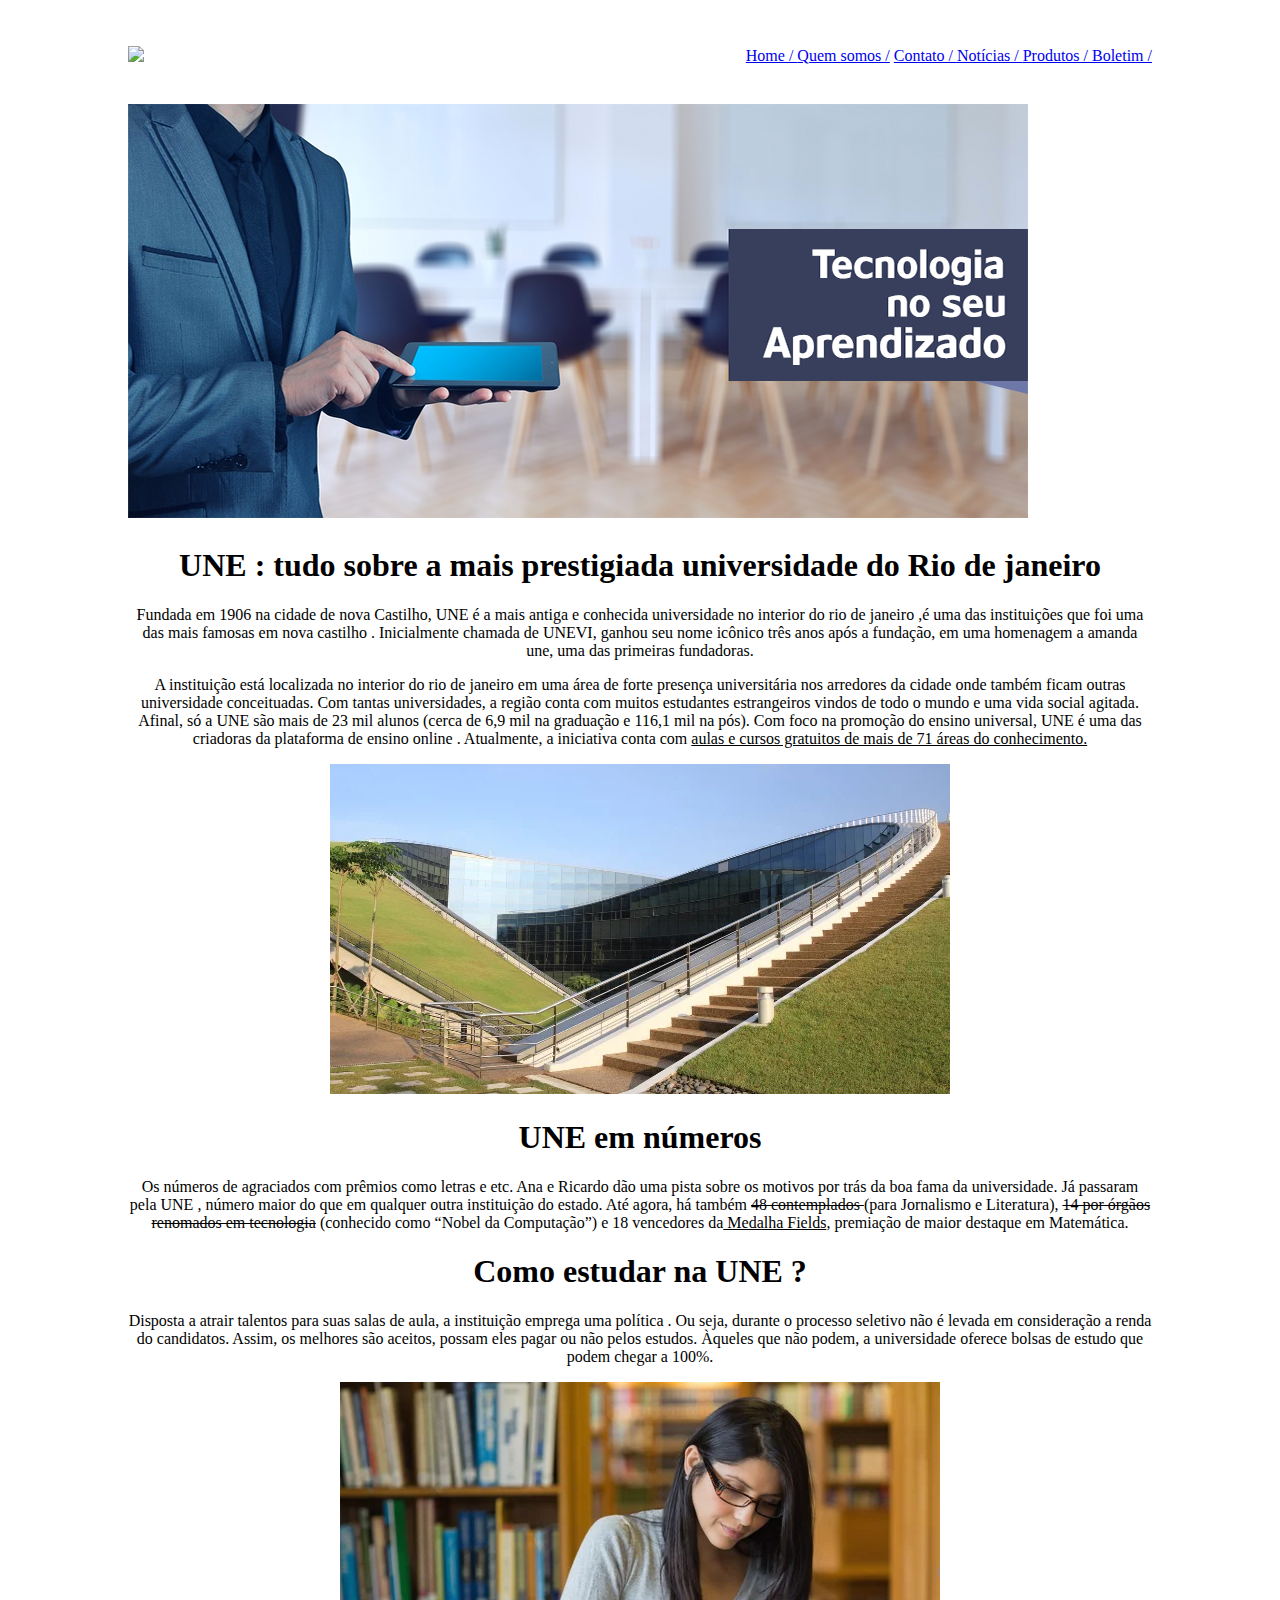
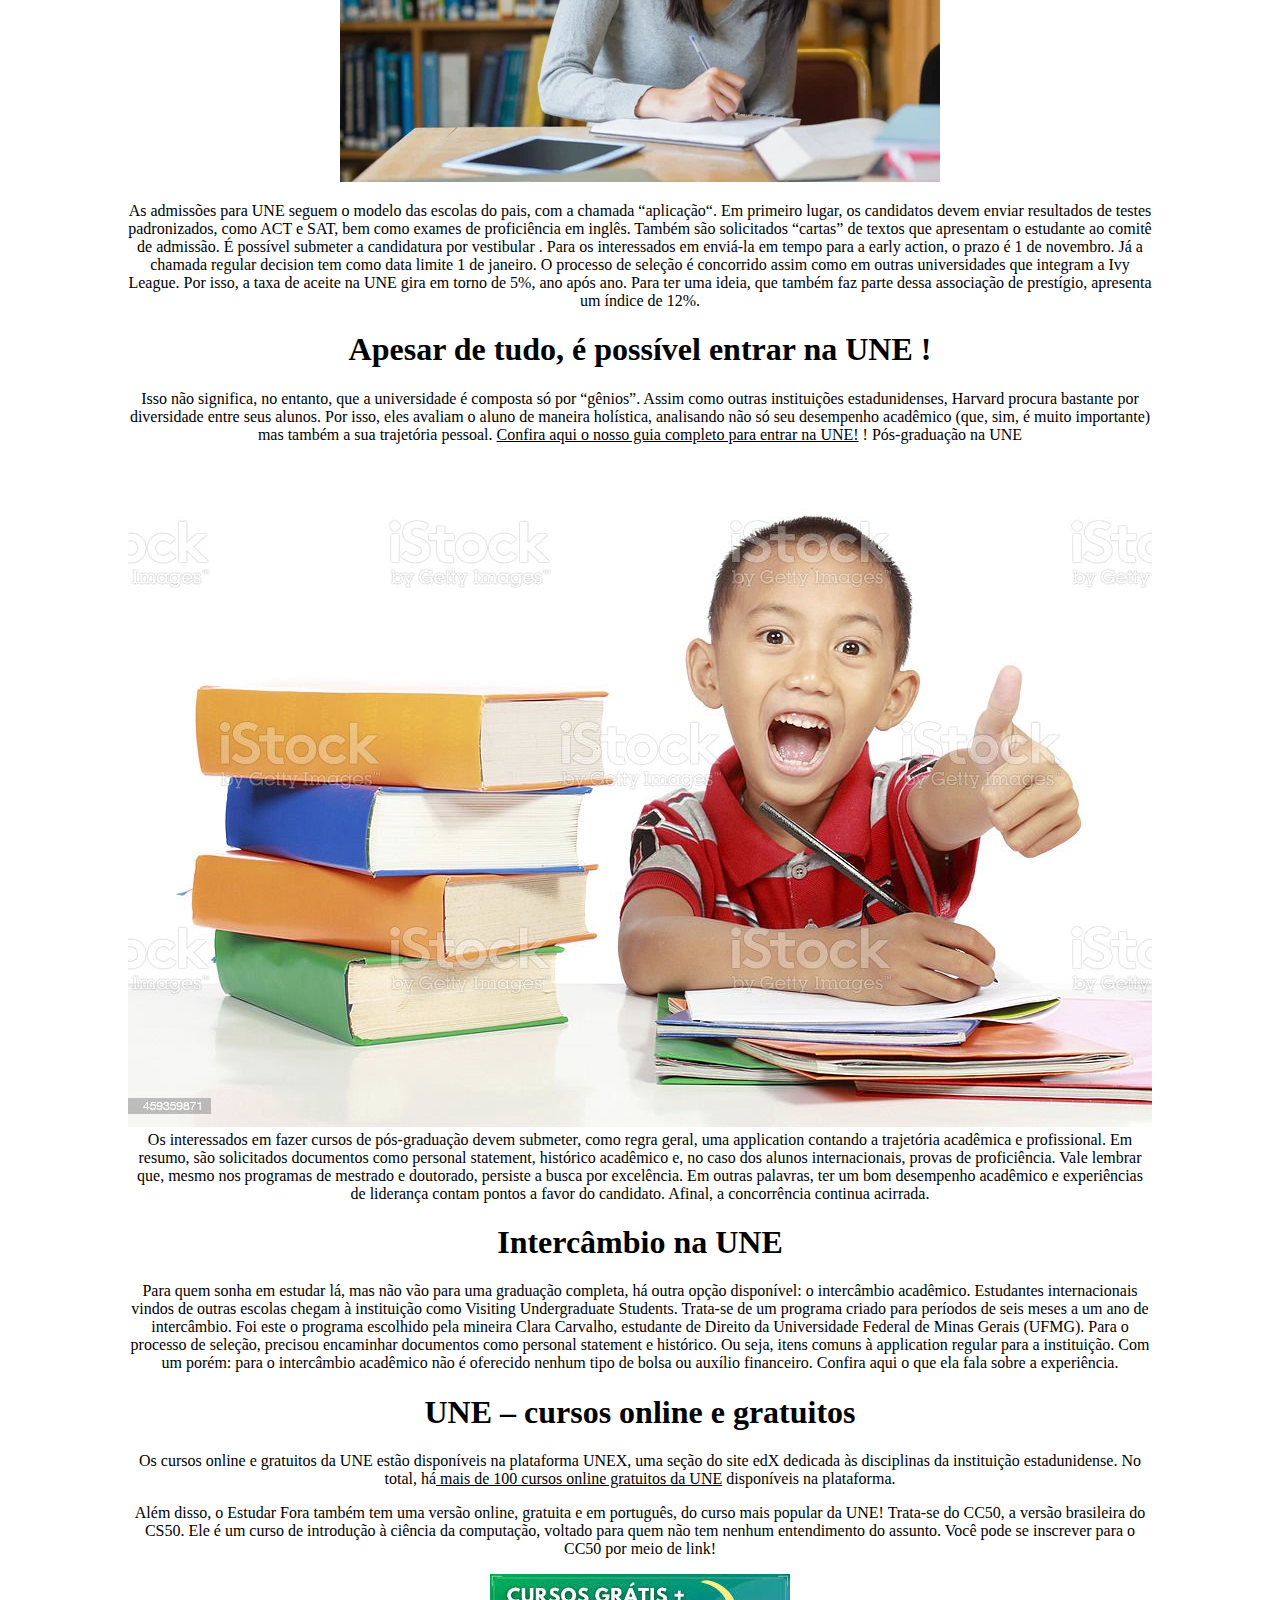
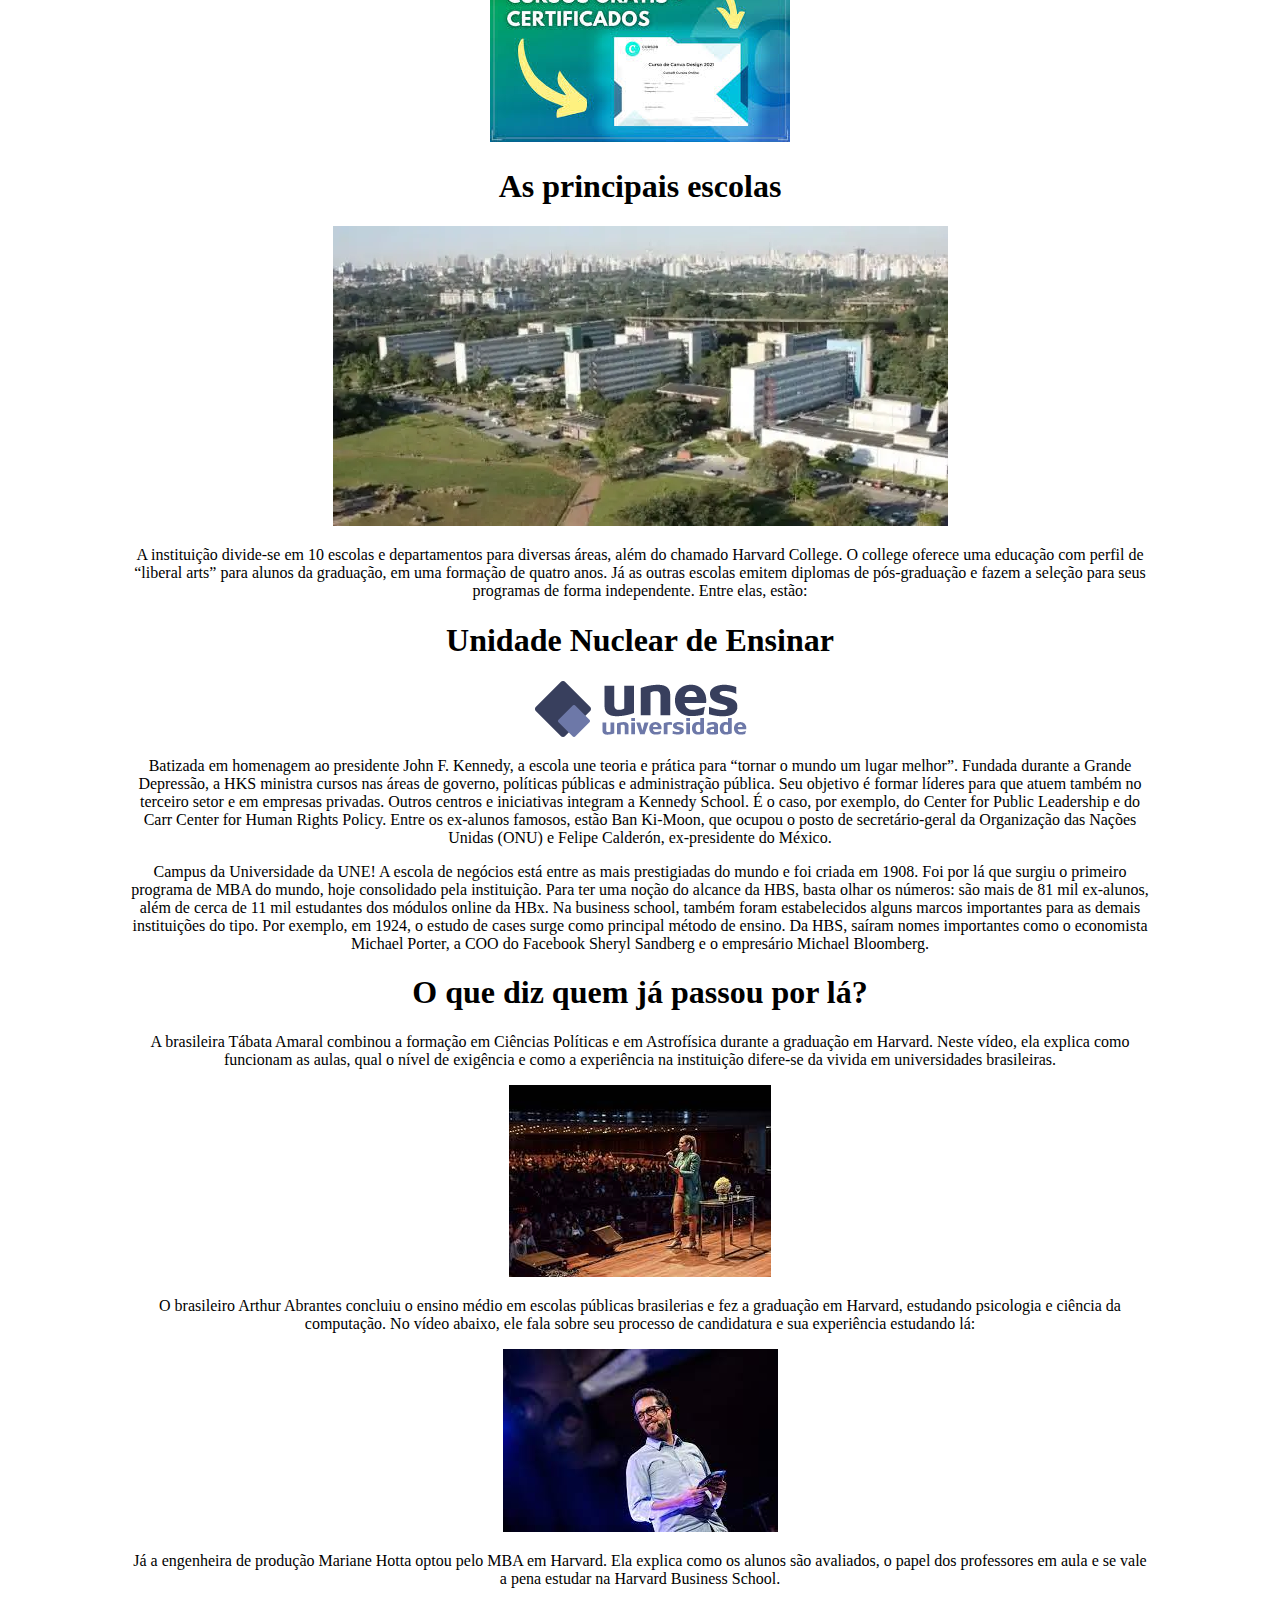
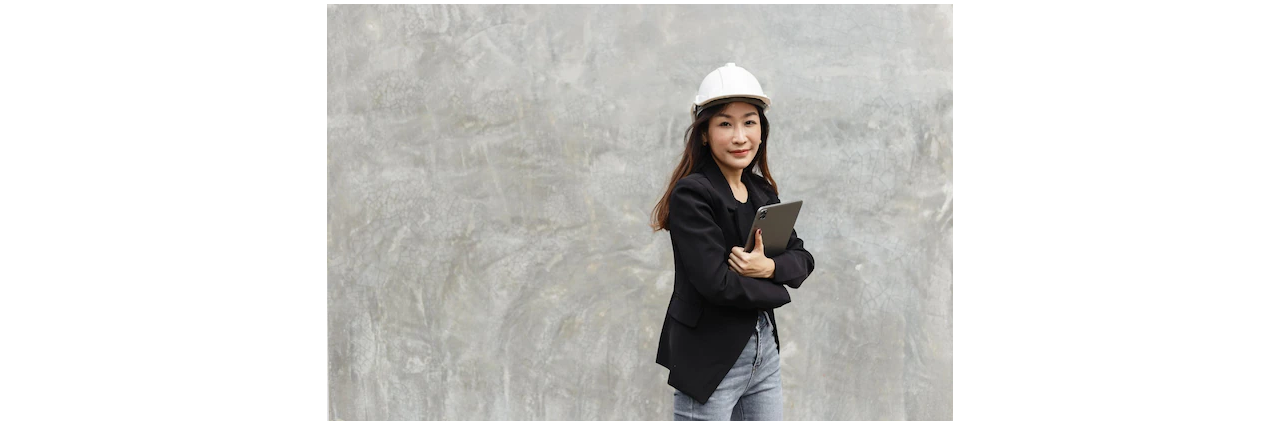
==== 1-index.html @ 9ef9c1b5 "primeiro commit" ====
<!DOCTYPE html>

 <html>
<head>


    <title>UNE    - Página principal  </title>
<meta  charset="utf-8  "
<style type="text/css">
			

<!-- APRIMORAR O CSS-->

  

 
</style>






  <div>        
<body background="imagens/fundo.png" >
</div>
    <table border="0"  width="900" align="center">
          <div>
      <tr>       
              <td height="89"><img src="imagens/logo.png"</td>
              <td align=" right">
                 <a href="index.html"> Home    / </a>  
               <a href="quem somos.html">Quem somos       /</a> 
                <a href="contato.html" >  Contato         / </a> 
              <a href="notícias.html" >  Notícias        /  </a>  
              <a href="produtos.html" >  Produtos       /  </a> 
              <a href="boletim.html" > Boletim        /  </a> 
              </td>
            </tr>
          </div>

            <tr>
              <td colspan="2">
                <img src="Imagens/capa.png">
              </td>
            </tr>

             <td colspan="2"
            <table align="center" >

               
            <H1>UNE : tudo sobre a mais prestigiada universidade do Rio de janeiro</H1>
            <p>
        
              Fundada em 1906 na cidade de nova Castilho, UNE é a mais antiga e conhecida universidade no interior do rio de janeiro ,é uma das instituições que foi uma das mais famosas em nova castilho . Inicialmente chamada de UNEVI, ganhou seu nome icônico três anos após a fundação, em uma homenagem a amanda une, uma das primeiras fundadoras.<p>
                A instituição está localizada no interior do rio de janeiro em uma área de forte presença universitária nos arredores da cidade onde também ficam outras universidade conceituadas. Com tantas universidades, a região conta com muitos estudantes estrangeiros vindos de todo o mundo e uma vida social agitada. Afinal, só a UNE  são mais de 23 mil alunos (cerca de 6,9 mil na graduação e 116,1 mil na pós).
                Com foco na promoção do ensino universal, <STRIK>UNE</STRIK> é uma das criadoras da plataforma de ensino online . Atualmente, a iniciativa conta com <u>aulas e cursos gratuitos de mais de 71 áreas do conhecimento.</u> 
                <p>


            
            

            
              <img src="Imagens/entrada da universidade.webp">

              <h1>UNE em números</h1>
              <p>
              Os números de agraciados com prêmios como letras e etc. Ana e Ricardo dão uma pista sobre os motivos por trás da boa fama da universidade. Já passaram pela UNE , número maior do que em qualquer outra instituição do estado. Até agora, há também <strike>48 contemplados </strike> (para Jornalismo e Literatura), <strike>14 por órgãos renomados em tecnologia</strike> (conhecido como “Nobel da Computação”) e 18 vencedores da<u> Medalha Fields</u>, premiação de maior destaque em Matemática.
              
              <p>
              <h1>Como estudar na UNE ?</h1>
              Disposta a atrair talentos para suas salas de aula, a instituição emprega uma política . Ou seja, durante o processo seletivo não é levada em consideração a renda do candidatos. Assim, os melhores são aceitos, possam eles pagar ou não pelos estudos. Àqueles que não podem, a universidade oferece bolsas de estudo que podem chegar a 100%.
              <p>
              
              <img src="Imagens/ESTUDO 2.jpg">
              </p>
              
              <p>
                <P>

                </P>
              As admissões para UNE  seguem o modelo das escolas do pais, com a chamada “aplicação“. Em primeiro lugar, os candidatos devem enviar resultados de testes padronizados, como ACT e SAT, bem como exames de proficiência em inglês. Também são solicitados “cartas” de textos que apresentam o estudante ao comitê de admissão.
              É possível submeter a candidatura por vestibular . Para os interessados em enviá-la em tempo para a early action, o prazo é 1 de novembro. Já a chamada regular decision tem como data limite 1 de janeiro.
              O processo de seleção é concorrido assim como em outras universidades que integram a Ivy League. Por isso, a taxa de aceite na UNE gira em torno de 5%, ano após ano. Para ter uma ideia, que também faz parte dessa associação de prestígio, apresenta um índice de 12%.
              </p>
              <h1>Apesar de tudo, é possível entrar na UNE !</h1>
              Isso não significa, no entanto, que a universidade é composta só por “gênios”. Assim como outras instituições estadunidenses, Harvard procura bastante por diversidade entre seus alunos. Por isso, eles avaliam o aluno de maneira holística, analisando não só seu desempenho acadêmico (que, sim, é muito importante) mas também a sua trajetória pessoal. <U>Confira aqui o nosso guia completo para entrar na UNE!</U> !
              
              Pós-graduação na UNE
              
              <img src="Imagens/É POSSIVEL.jpg">
              Os interessados em fazer cursos de pós-graduação devem submeter, como regra geral, uma application contando a trajetória acadêmica e profissional. Em resumo, são solicitados documentos como personal statement, histórico acadêmico e, no caso dos alunos internacionais, provas de proficiência.
              Vale lembrar que, mesmo nos programas de mestrado e doutorado, persiste a busca por excelência. Em outras palavras, ter um bom desempenho acadêmico e experiências de liderança contam pontos a favor do candidato. Afinal, a concorrência continua acirrada.<P>
             
                <H1>Intercâmbio na UNE</H1>
              Para quem sonha em estudar lá, mas não vão para uma graduação completa, há outra opção disponível: o intercâmbio acadêmico. Estudantes internacionais vindos de outras escolas chegam à instituição como Visiting Undergraduate Students. Trata-se de um programa criado para períodos de seis meses a um ano de intercâmbio.
              Foi este o programa escolhido pela mineira Clara Carvalho, estudante de Direito da Universidade Federal de Minas Gerais (UFMG). Para o processo de seleção, precisou encaminhar documentos como personal statement e histórico. Ou seja, itens comuns à application regular para a instituição. Com um porém: para o intercâmbio acadêmico não é oferecido nenhum tipo de bolsa ou auxílio financeiro. Confira aqui o que ela fala sobre a experiência.<P>
              
                <h1>UNE – cursos online e gratuitos</h1>
              Os cursos online e gratuitos da UNE estão disponíveis na plataforma UNEX, uma seção do site edX dedicada às disciplinas da instituição estadunidense. No total, há<U> mais de 100 cursos online gratuitos da UNE</U> disponíveis na plataforma. <p>
              Além disso, o Estudar Fora também tem uma versão online, gratuita e em português, do curso mais popular da UNE! Trata-se do CC50, a versão brasileira do CS50. Ele é um curso de introdução à ciência da computação, voltado para quem não tem nenhum entendimento do assunto. Você pode se inscrever para o CC50 por meio de link! <p>
              <p> 
                <img src="Imagens/curso gratis.jpg">
                </p>
                <p>






                </p>
                <h1>As principais escolas</h1>
                <img src="Imagens/varias escolas.webp">
                <p>
              A instituição divide-se em 10 escolas e departamentos para diversas áreas, além do chamado Harvard College. O college oferece uma educação com perfil de “liberal arts” para alunos da graduação, em uma formação de quatro anos. Já as outras escolas emitem diplomas de pós-graduação e fazem a seleção para seus programas de forma independente. Entre elas, estão: <p>
              </p>

                <p>

               


              </p>


                <h1>Unidade Nuclear de Ensinar</h1>
<p>
  <img src="Imagens/logo.png"> 
</p>


              Batizada em homenagem ao presidente John F. Kennedy, a escola une teoria e prática para “tornar o mundo um lugar melhor”. Fundada durante a Grande Depressão, a HKS ministra cursos nas áreas de governo, políticas públicas e administração pública. Seu objetivo é formar líderes para que atuem também no terceiro setor e em empresas privadas.
              Outros centros e iniciativas integram a Kennedy School. É o caso, por exemplo, do Center for Public Leadership e do Carr Center for Human Rights Policy. Entre os ex-alunos famosos, estão Ban Ki-Moon, que ocupou o posto de secretário-geral da Organização das Nações Unidas (ONU) e Felipe Calderón, ex-presidente do México.<p>
              Campus da Universidade da  UNE!
            
              
              A escola de negócios está entre as mais prestigiadas do mundo e foi criada em 1908. Foi por lá que surgiu o primeiro programa de MBA do mundo, hoje consolidado pela instituição. Para ter uma noção do alcance da HBS, basta olhar os números: são mais de 81 mil ex-alunos, além de cerca de 11 mil estudantes dos módulos online da HBx.
              Na business school, também foram estabelecidos alguns marcos importantes para as demais instituições do tipo. Por exemplo, em 1924, o estudo de cases surge como principal método de ensino. Da HBS, saíram nomes importantes como o economista Michael Porter, a COO do Facebook Sheryl Sandberg e o empresário Michael Bloomberg.<P>
               <P>
              
              <H1>O que diz quem já passou por lá?</H1>
              A brasileira Tábata Amaral combinou a formação em Ciências Políticas e em Astrofísica durante a graduação em Harvard. Neste vídeo, ela explica como funcionam as aulas, qual o nível de exigência e como a experiência na instituição difere-se da vivida em universidades brasileiras.<p>
                <img src="Imagens/mulher 1.jpg">
              <P>
              O brasileiro Arthur Abrantes concluiu o ensino médio em escolas públicas brasilerias e fez a graduação em Harvard, estudando psicologia e ciência da computação. No vídeo abaixo, ele fala sobre seu processo de candidatura e sua experiência estudando lá:
              <p>
              <img src="Imagens/homem.jpg">
              </p>

              <P>
              Já a engenheira de produção Mariane Hotta optou pelo MBA em Harvard. Ela explica como os alunos são avaliados, o papel dos professores em aula e se vale a pena estudar na Harvard Business School.
              </P>
              <img src="Imagens/mulher 2.webp">
              



            
          
          </head>














         

        </table>







    


    

</body>



























</html>
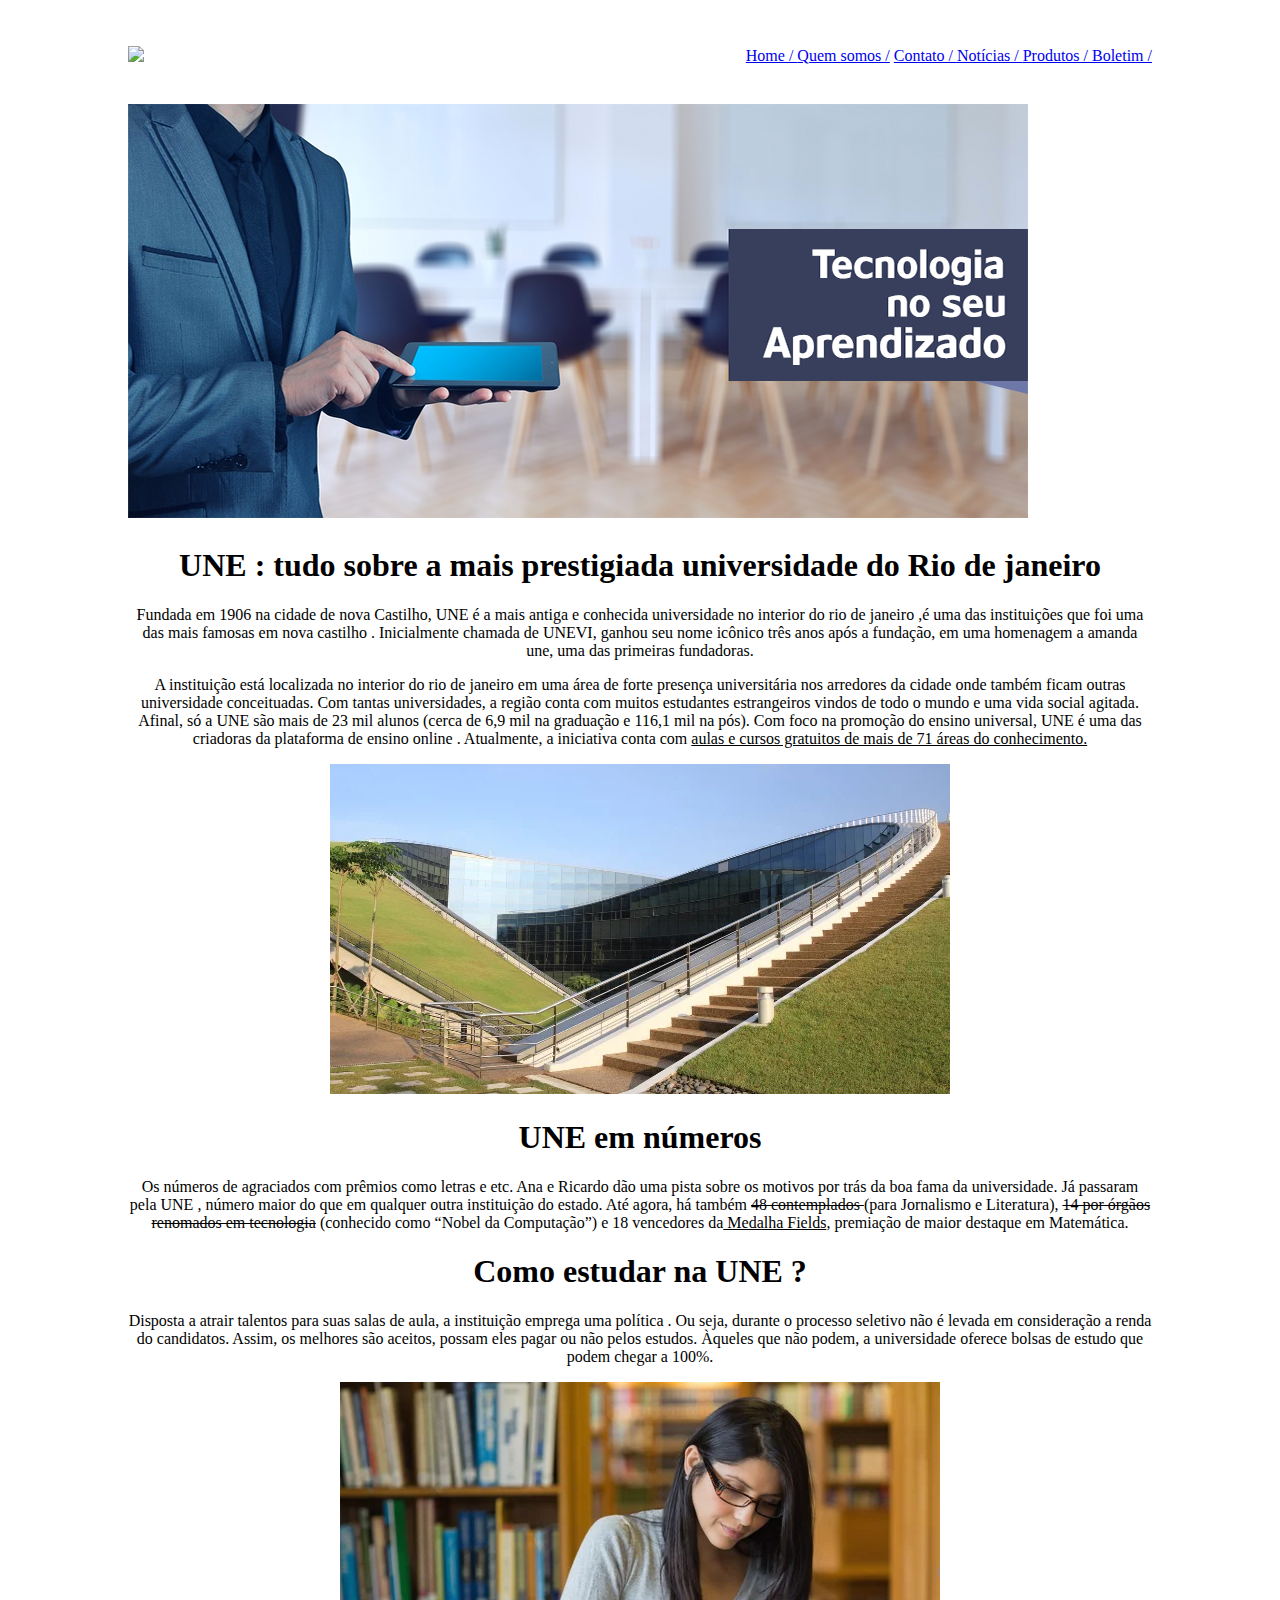
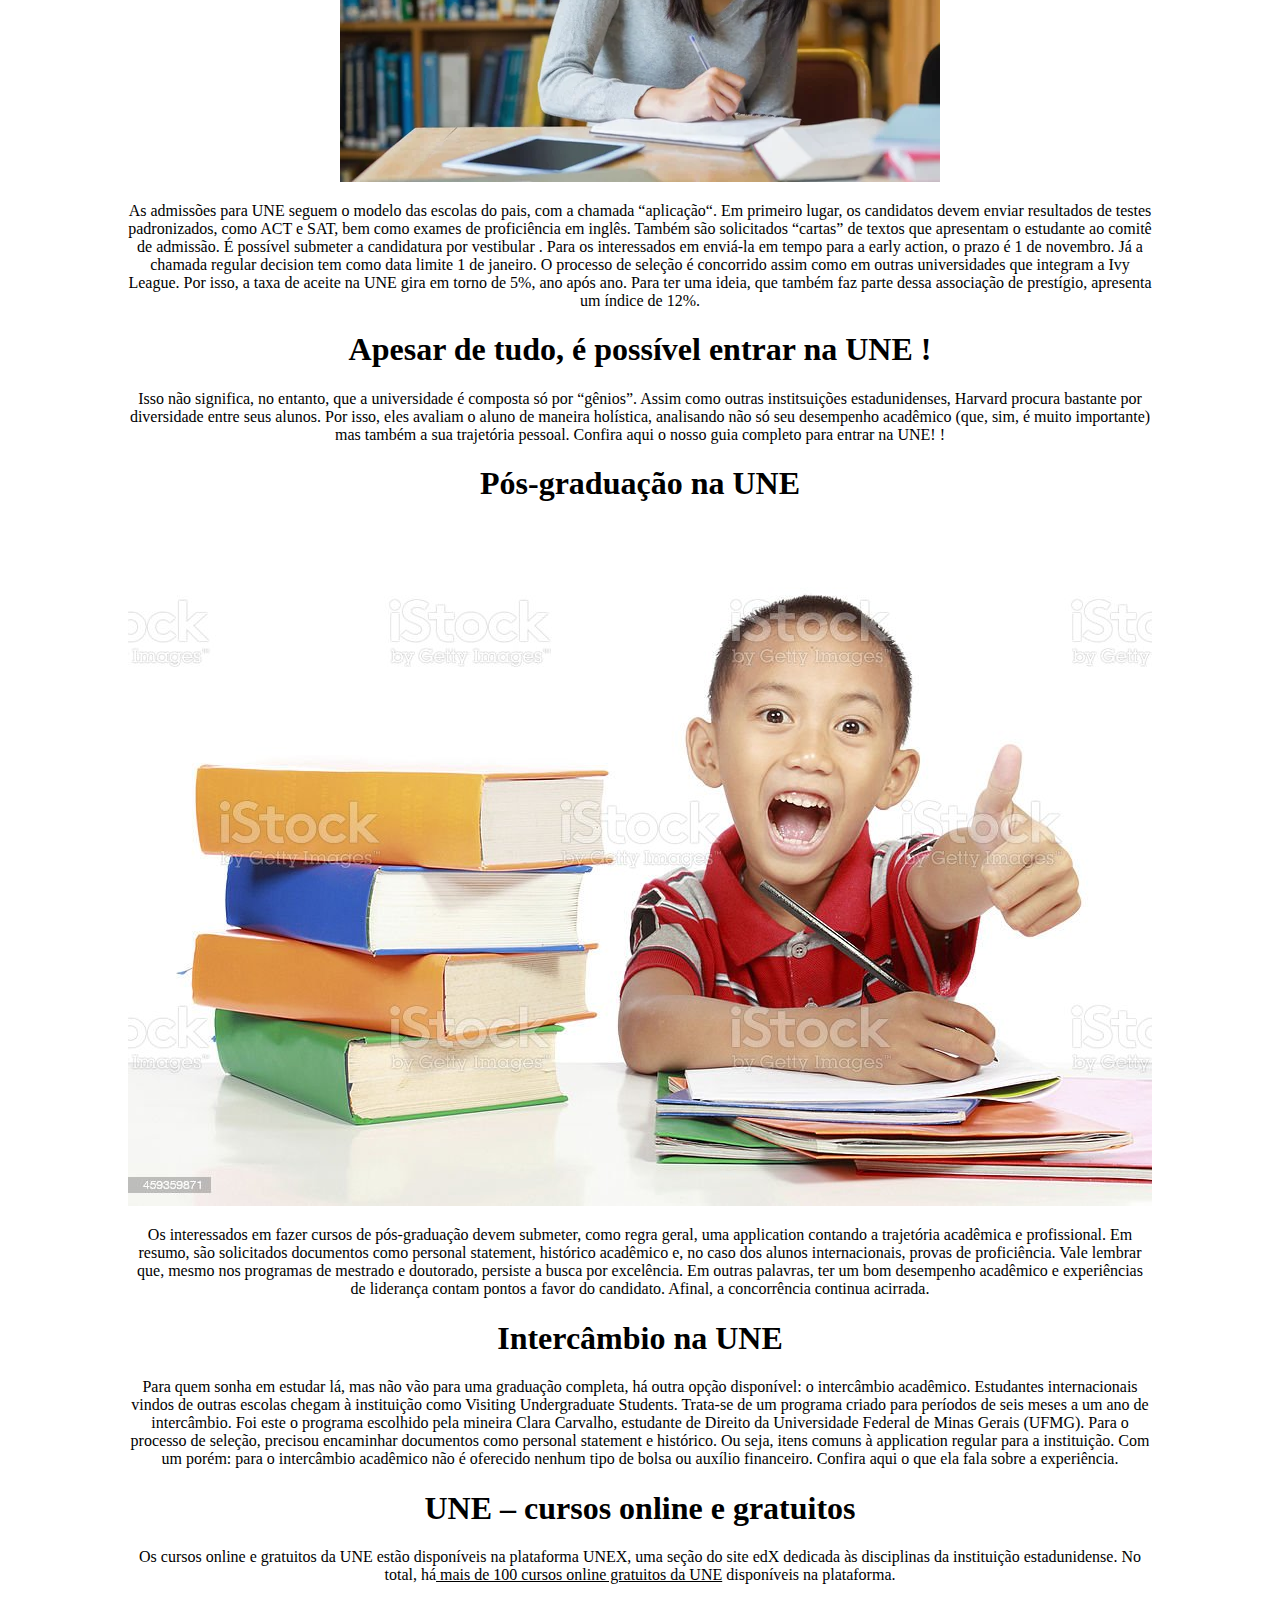
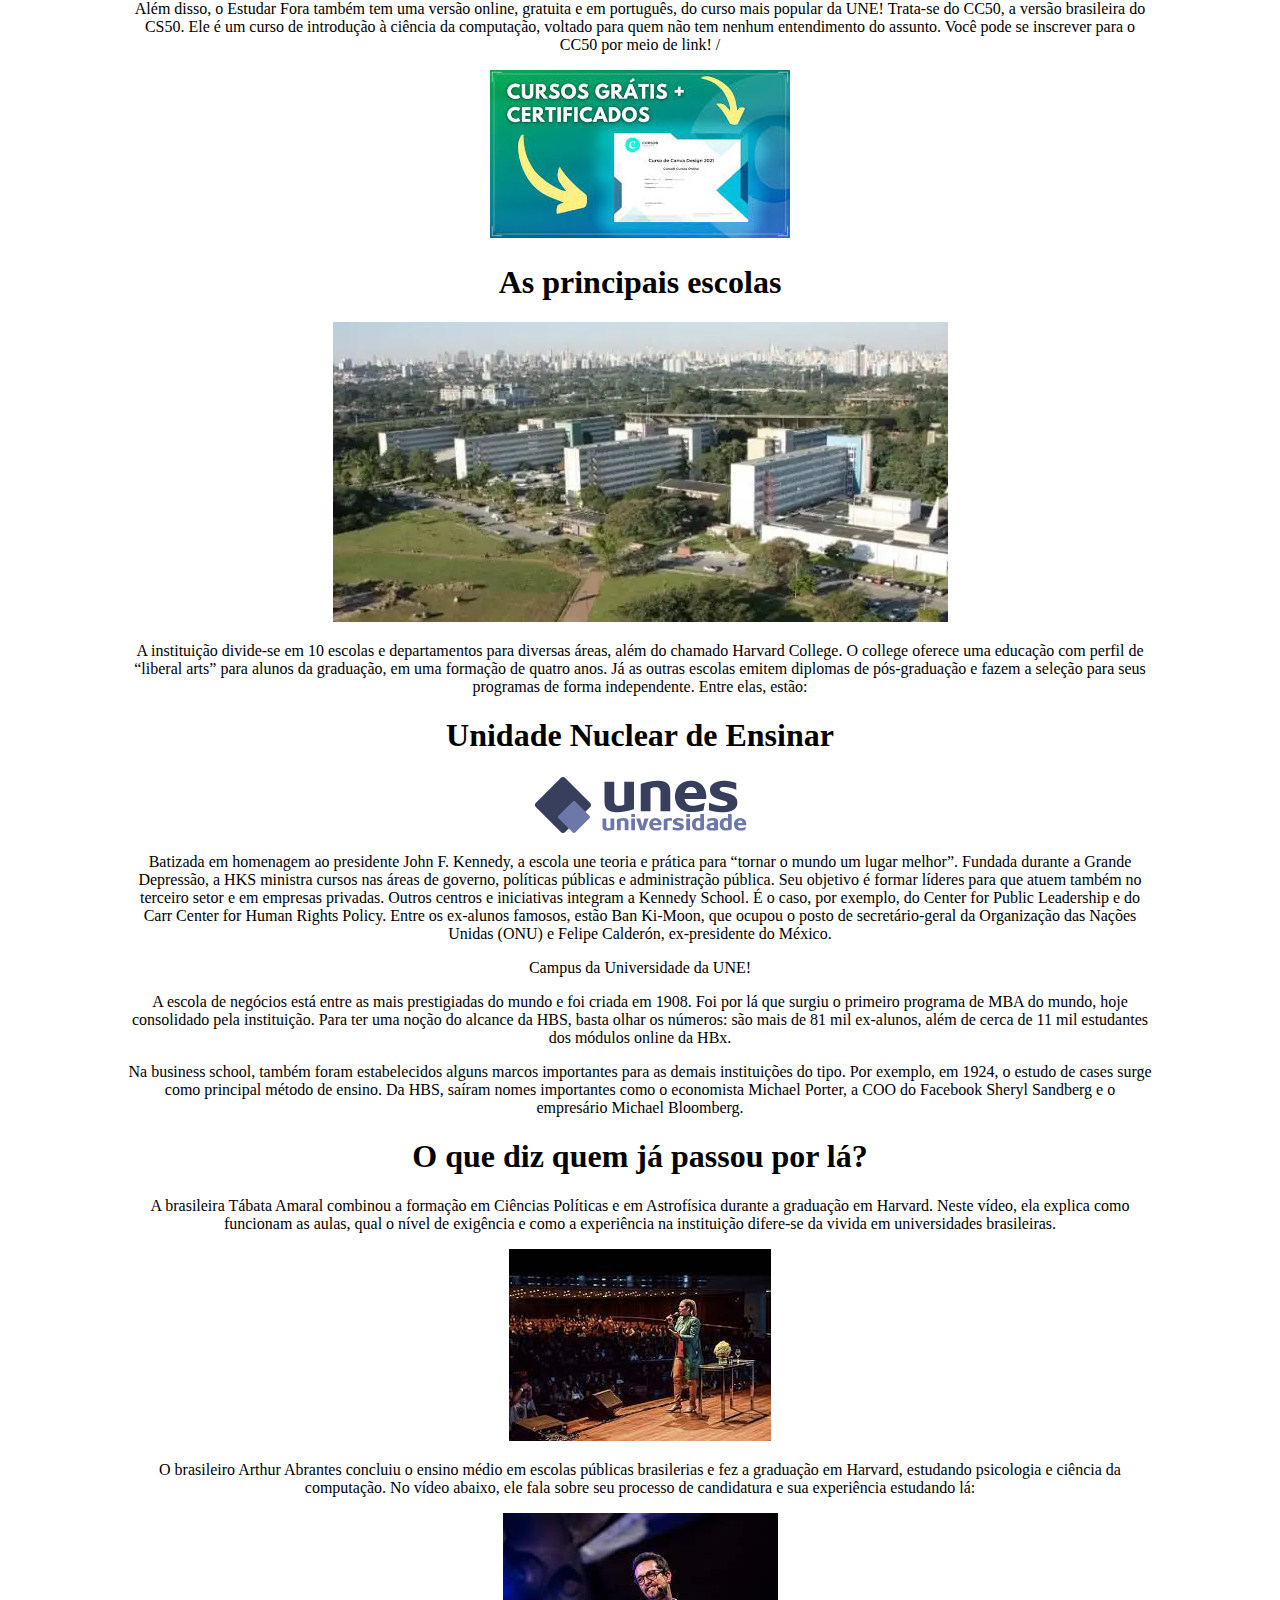
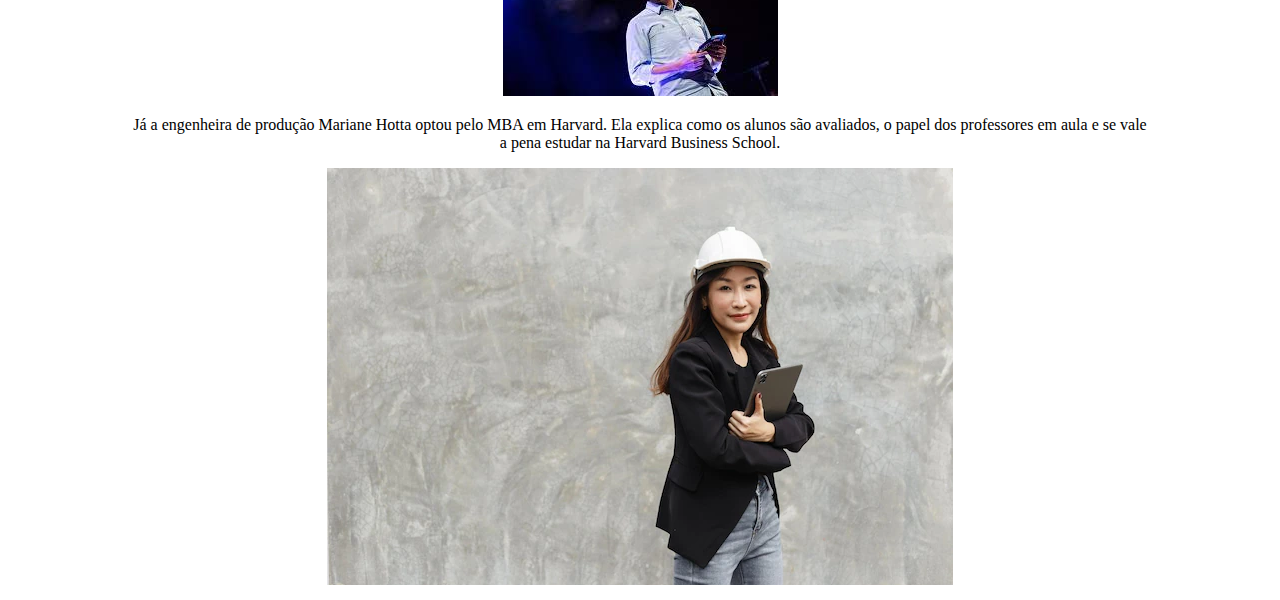
==== commit ad061405: "alterações em <p>" ====
--- a/1-index.html
+++ b/1-index.html
@@ -1,194 +1,245 @@
 <!DOCTYPE html>
 
- <html>
+<html>
+
 <head>
 
 
-    <title>UNE    - Página principal  </title>
-<meta  charset="utf-8  "
-<style type="text/css">
-			
-
-<!-- APRIMORAR O CSS-->
-
-  
-
- 
-</style>
-
-
-
-
-
-
-  <div>        
-<body background="imagens/fundo.png" >
-</div>
-    <table border="0"  width="900" align="center">
-          <div>
-      <tr>       
-              <td height="89"><img src="imagens/logo.png"</td>
-              <td align=" right">
-                 <a href="index.html"> Home    / </a>  
-               <a href="quem somos.html">Quem somos       /</a> 
-                <a href="contato.html" >  Contato         / </a> 
-              <a href="notícias.html" >  Notícias        /  </a>  
-              <a href="produtos.html" >  Produtos       /  </a> 
-              <a href="boletim.html" > Boletim        /  </a> 
-              </td>
-            </tr>
-          </div>
-
-            <tr>
-              <td colspan="2">
-                <img src="Imagens/capa.png">
-              </td>
-            </tr>
-
-             <td colspan="2"
-            <table align="center" >
-
-               
-            <H1>UNE : tudo sobre a mais prestigiada universidade do Rio de janeiro</H1>
-            <p>
-        
-              Fundada em 1906 na cidade de nova Castilho, UNE é a mais antiga e conhecida universidade no interior do rio de janeiro ,é uma das instituições que foi uma das mais famosas em nova castilho . Inicialmente chamada de UNEVI, ganhou seu nome icônico três anos após a fundação, em uma homenagem a amanda une, uma das primeiras fundadoras.<p>
-                A instituição está localizada no interior do rio de janeiro em uma área de forte presença universitária nos arredores da cidade onde também ficam outras universidade conceituadas. Com tantas universidades, a região conta com muitos estudantes estrangeiros vindos de todo o mundo e uma vida social agitada. Afinal, só a UNE  são mais de 23 mil alunos (cerca de 6,9 mil na graduação e 116,1 mil na pós).
-                Com foco na promoção do ensino universal, <STRIK>UNE</STRIK> é uma das criadoras da plataforma de ensino online . Atualmente, a iniciativa conta com <u>aulas e cursos gratuitos de mais de 71 áreas do conhecimento.</u> 
-                <p>
-
-
-            
-            
-
-            
-              <img src="Imagens/entrada da universidade.webp">
-
-              <h1>UNE em números</h1>
-              <p>
-              Os números de agraciados com prêmios como letras e etc. Ana e Ricardo dão uma pista sobre os motivos por trás da boa fama da universidade. Já passaram pela UNE , número maior do que em qualquer outra instituição do estado. Até agora, há também <strike>48 contemplados </strike> (para Jornalismo e Literatura), <strike>14 por órgãos renomados em tecnologia</strike> (conhecido como “Nobel da Computação”) e 18 vencedores da<u> Medalha Fields</u>, premiação de maior destaque em Matemática.
-              
-              <p>
-              <h1>Como estudar na UNE ?</h1>
-              Disposta a atrair talentos para suas salas de aula, a instituição emprega uma política . Ou seja, durante o processo seletivo não é levada em consideração a renda do candidatos. Assim, os melhores são aceitos, possam eles pagar ou não pelos estudos. Àqueles que não podem, a universidade oferece bolsas de estudo que podem chegar a 100%.
-              <p>
-              
-              <img src="Imagens/ESTUDO 2.jpg">
-              </p>
-              
-              <p>
-                <P>
-
-                </P>
-              As admissões para UNE  seguem o modelo das escolas do pais, com a chamada “aplicação“. Em primeiro lugar, os candidatos devem enviar resultados de testes padronizados, como ACT e SAT, bem como exames de proficiência em inglês. Também são solicitados “cartas” de textos que apresentam o estudante ao comitê de admissão.
-              É possível submeter a candidatura por vestibular . Para os interessados em enviá-la em tempo para a early action, o prazo é 1 de novembro. Já a chamada regular decision tem como data limite 1 de janeiro.
-              O processo de seleção é concorrido assim como em outras universidades que integram a Ivy League. Por isso, a taxa de aceite na UNE gira em torno de 5%, ano após ano. Para ter uma ideia, que também faz parte dessa associação de prestígio, apresenta um índice de 12%.
-              </p>
-              <h1>Apesar de tudo, é possível entrar na UNE !</h1>
-              Isso não significa, no entanto, que a universidade é composta só por “gênios”. Assim como outras instituições estadunidenses, Harvard procura bastante por diversidade entre seus alunos. Por isso, eles avaliam o aluno de maneira holística, analisando não só seu desempenho acadêmico (que, sim, é muito importante) mas também a sua trajetória pessoal. <U>Confira aqui o nosso guia completo para entrar na UNE!</U> !
-              
-              Pós-graduação na UNE
-              
-              <img src="Imagens/É POSSIVEL.jpg">
-              Os interessados em fazer cursos de pós-graduação devem submeter, como regra geral, uma application contando a trajetória acadêmica e profissional. Em resumo, são solicitados documentos como personal statement, histórico acadêmico e, no caso dos alunos internacionais, provas de proficiência.
-              Vale lembrar que, mesmo nos programas de mestrado e doutorado, persiste a busca por excelência. Em outras palavras, ter um bom desempenho acadêmico e experiências de liderança contam pontos a favor do candidato. Afinal, a concorrência continua acirrada.<P>
-             
-                <H1>Intercâmbio na UNE</H1>
-              Para quem sonha em estudar lá, mas não vão para uma graduação completa, há outra opção disponível: o intercâmbio acadêmico. Estudantes internacionais vindos de outras escolas chegam à instituição como Visiting Undergraduate Students. Trata-se de um programa criado para períodos de seis meses a um ano de intercâmbio.
-              Foi este o programa escolhido pela mineira Clara Carvalho, estudante de Direito da Universidade Federal de Minas Gerais (UFMG). Para o processo de seleção, precisou encaminhar documentos como personal statement e histórico. Ou seja, itens comuns à application regular para a instituição. Com um porém: para o intercâmbio acadêmico não é oferecido nenhum tipo de bolsa ou auxílio financeiro. Confira aqui o que ela fala sobre a experiência.<P>
-              
-                <h1>UNE – cursos online e gratuitos</h1>
-              Os cursos online e gratuitos da UNE estão disponíveis na plataforma UNEX, uma seção do site edX dedicada às disciplinas da instituição estadunidense. No total, há<U> mais de 100 cursos online gratuitos da UNE</U> disponíveis na plataforma. <p>
-              Além disso, o Estudar Fora também tem uma versão online, gratuita e em português, do curso mais popular da UNE! Trata-se do CC50, a versão brasileira do CS50. Ele é um curso de introdução à ciência da computação, voltado para quem não tem nenhum entendimento do assunto. Você pode se inscrever para o CC50 por meio de link! <p>
-              <p> 
-                <img src="Imagens/curso gratis.jpg">
-                </p>
-                <p>
-
-
-
-
-
-
-                </p>
-                <h1>As principais escolas</h1>
-                <img src="Imagens/varias escolas.webp">
-                <p>
-              A instituição divide-se em 10 escolas e departamentos para diversas áreas, além do chamado Harvard College. O college oferece uma educação com perfil de “liberal arts” para alunos da graduação, em uma formação de quatro anos. Já as outras escolas emitem diplomas de pós-graduação e fazem a seleção para seus programas de forma independente. Entre elas, estão: <p>
-              </p>
-
-                <p>
-
-               
-
-
-              </p>
-
-
-                <h1>Unidade Nuclear de Ensinar</h1>
+  <title>UNE - Página principal </title>
+  <meta charset="utf-8  " <style type="text/css">
+
+
+  <!-- APRIMORAR O CSS-->
+
+
+
+
+  </style>
+
+
+
+
+
+
+  <div>
+
+<body background="imagens/fundo.png">
+  </div>
+  <table border="0" width="900" align="center">
+    <div>
+      <tr>
+        <td height="89"><img src="imagens/logo.png" </td>
+        <td align=" right">
+          <a href="index.html"> Home / </a>
+          <a href="quem somos.html">Quem somos /</a>
+          <a href="contato.html"> Contato / </a>
+          <a href="notícias.html"> Notícias / </a>
+          <a href="produtos.html"> Produtos / </a>
+          <a href="boletim.html"> Boletim / </a>
+        </td>
+      </tr>
+    </div>
+
+    <tr>
+      <td colspan="2">
+        <img src="Imagens/capa.png">
+      </td>
+    </tr>
+
+    <td colspan="2" <table align="center">
+
+
+      <H1>UNE : tudo sobre a mais prestigiada universidade do Rio de janeiro</H1>
+      <p>
+        Fundada em 1906 na cidade de nova Castilho, UNE é a mais antiga e conhecida universidade no interior do rio de
+        janeiro ,é uma das instituições que foi uma das mais famosas em nova castilho . Inicialmente chamada de UNEVI,
+        ganhou seu nome icônico três anos após a fundação, em uma homenagem a amanda une, uma das primeiras fundadoras.
+      </p>
+      
+        <p>
+        A instituição está localizada no interior do rio de janeiro em uma área de forte presença universitária nos
+        arredores da cidade onde também ficam outras universidade conceituadas. Com tantas universidades, a região conta
+        com muitos estudantes estrangeiros vindos de todo o mundo e uma vida social agitada. Afinal, só a UNE são mais
+        de 23 mil alunos (cerca de 6,9 mil na graduação e 116,1 mil na pós).
+        Com foco na promoção do ensino universal, <STRIK>UNE</STRIK> é uma das criadoras da plataforma de ensino online
+        . Atualmente, a iniciativa conta com <u>aulas e cursos gratuitos de mais de 71 áreas do conhecimento.</u>
+      </p>
+
+
+
+
+
+
+        <img src="Imagens/entrada da universidade.webp">
+
+      <h1>UNE em números</h1>
+      <p>
+        Os números de agraciados com prêmios como letras e etc. Ana e Ricardo dão uma pista sobre os motivos por trás da
+        boa fama da universidade. Já passaram pela UNE , número maior do que em qualquer outra instituição do estado.
+        Até agora, há também <strike>48 contemplados </strike> (para Jornalismo e Literatura), <strike>14 por órgãos
+          renomados em tecnologia</strike> (conhecido como “Nobel da Computação”) e 18 vencedores da<u> Medalha
+          Fields</u>, premiação de maior destaque em Matemática.
+</p>
+      
+      <h1>Como estudar na UNE ?</h1>
+      <p>
+      Disposta a atrair talentos para suas salas de aula, a instituição emprega uma política . Ou seja, durante o
+      processo seletivo não é levada em consideração a renda do candidatos. Assim, os melhores são aceitos, possam eles
+      pagar ou não pelos estudos. Àqueles que não podem, a universidade oferece bolsas de estudo que podem chegar a
+      100%.
+      </p>
+
+        <img src="Imagens/ESTUDO 2.jpg">
+      <p>
+      As admissões para UNE seguem o modelo das escolas do pais, com a chamada “aplicação“. Em primeiro lugar, os
+      candidatos devem enviar resultados de testes padronizados, como ACT e SAT, bem como exames de proficiência em
+      inglês. Também são solicitados “cartas” de textos que apresentam o estudante ao comitê de admissão.
+      É possível submeter a candidatura por vestibular . Para os interessados em enviá-la em tempo para a early action,
+      o prazo é 1 de novembro. Já a chamada regular decision tem como data limite 1 de janeiro.
+      O processo de seleção é concorrido assim como em outras universidades que integram a Ivy League. Por isso, a taxa
+      de aceite na UNE gira em torno de 5%, ano após ano. Para ter uma ideia, que também faz parte dessa associação de
+      prestígio, apresenta um índice de 12%.
+      </p>
+      <h1>Apesar de tudo, é possível entrar na UNE !</h1>
+      <p>
+      Isso não significa, no entanto, que a universidade é composta só por “gênios”. Assim como outras institsuições
+      estadunidenses, Harvard procura bastante por diversidade entre seus alunos. Por isso, eles avaliam o aluno de
+      maneira holística, analisando não só seu desempenho acadêmico (que, sim, é muito importante) mas também a sua
+      trajetória pessoal. Confira aqui o nosso guia completo para entrar na UNE! !
+</p>
+      <h1> Pós-graduação na UNE</h1>
+
+      <img src="Imagens/É POSSIVEL.jpg">
 <p>
-  <img src="Imagens/logo.png"> 
-</p>
-
-
-              Batizada em homenagem ao presidente John F. Kennedy, a escola une teoria e prática para “tornar o mundo um lugar melhor”. Fundada durante a Grande Depressão, a HKS ministra cursos nas áreas de governo, políticas públicas e administração pública. Seu objetivo é formar líderes para que atuem também no terceiro setor e em empresas privadas.
-              Outros centros e iniciativas integram a Kennedy School. É o caso, por exemplo, do Center for Public Leadership e do Carr Center for Human Rights Policy. Entre os ex-alunos famosos, estão Ban Ki-Moon, que ocupou o posto de secretário-geral da Organização das Nações Unidas (ONU) e Felipe Calderón, ex-presidente do México.<p>
-              Campus da Universidade da  UNE!
-            
-              
-              A escola de negócios está entre as mais prestigiadas do mundo e foi criada em 1908. Foi por lá que surgiu o primeiro programa de MBA do mundo, hoje consolidado pela instituição. Para ter uma noção do alcance da HBS, basta olhar os números: são mais de 81 mil ex-alunos, além de cerca de 11 mil estudantes dos módulos online da HBx.
-              Na business school, também foram estabelecidos alguns marcos importantes para as demais instituições do tipo. Por exemplo, em 1924, o estudo de cases surge como principal método de ensino. Da HBS, saíram nomes importantes como o economista Michael Porter, a COO do Facebook Sheryl Sandberg e o empresário Michael Bloomberg.<P>
-               <P>
-              
-              <H1>O que diz quem já passou por lá?</H1>
-              A brasileira Tábata Amaral combinou a formação em Ciências Políticas e em Astrofísica durante a graduação em Harvard. Neste vídeo, ela explica como funcionam as aulas, qual o nível de exigência e como a experiência na instituição difere-se da vivida em universidades brasileiras.<p>
-                <img src="Imagens/mulher 1.jpg">
-              <P>
-              O brasileiro Arthur Abrantes concluiu o ensino médio em escolas públicas brasilerias e fez a graduação em Harvard, estudando psicologia e ciência da computação. No vídeo abaixo, ele fala sobre seu processo de candidatura e sua experiência estudando lá:
-              <p>
-              <img src="Imagens/homem.jpg">
-              </p>
-
-              <P>
-              Já a engenheira de produção Mariane Hotta optou pelo MBA em Harvard. Ela explica como os alunos são avaliados, o papel dos professores em aula e se vale a pena estudar na Harvard Business School.
-              </P>
-              <img src="Imagens/mulher 2.webp">
-              
-
-
-
-            
-          
-          </head>
-
-
-
-
-
-
-
-
-
-
-
-
-
-
-         
-
-        </table>
-
-
-
-
-
-
-
+      Os interessados em fazer cursos de pós-graduação devem submeter, como regra geral, uma application contando a
+      trajetória acadêmica e profissional. Em resumo, são solicitados documentos como personal statement, histórico
+      acadêmico e, no caso dos alunos internacionais, provas de proficiência.
+      Vale lembrar que, mesmo nos programas de mestrado e doutorado, persiste a busca por excelência. Em outras
+      palavras, ter um bom desempenho acadêmico e experiências de liderança contam pontos a favor do candidato. Afinal,
+      a concorrência continua acirrada.</P>
+
+      <H1>Intercâmbio na UNE</H1>
+      <p>Para quem sonha em estudar lá, mas não vão para uma graduação completa, há outra opção disponível: o intercâmbio
+      acadêmico. Estudantes internacionais vindos de outras escolas chegam à instituição como Visiting Undergraduate
+      Students. Trata-se de um programa criado para períodos de seis meses a um ano de intercâmbio.
+      Foi este o programa escolhido pela mineira Clara Carvalho, estudante de Direito da Universidade Federal de Minas
+      Gerais (UFMG). Para o processo de seleção, precisou encaminhar documentos como personal statement e histórico. Ou
+      seja, itens comuns à application regular para a instituição. Com um porém: para o intercâmbio acadêmico não é
+      oferecido nenhum tipo de bolsa ou auxílio financeiro. Confira aqui o que ela fala sobre a experiência.
+    </P>
+
+      <h1>UNE – cursos online e gratuitos</h1>
+     <p> Os cursos online e gratuitos da UNE estão disponíveis na plataforma UNEX, uma seção do site edX dedicada às
+      disciplinas da instituição estadunidense. No total, há<U> mais de 100 cursos online gratuitos da UNE</U>
+      disponíveis na plataforma. 
+     </p>
+       <p> Além disso, o Estudar Fora também tem uma versão online, gratuita e em português, do curso mais popular da UNE!
+        Trata-se do CC50, a versão brasileira do CS50. Ele é um curso de introdução à ciência da computação, voltado
+        para quem não tem nenhum entendimento do assunto. Você pode se inscrever para o CC50 por meio de link!
+      /<p>
+      <p>
+        <img src="Imagens/curso gratis.jpg">
+      </p>
     
 
 
+
+
+
+
+      </p>
+      <h1>As principais escolas</h1>
+      <img src="Imagens/varias escolas.webp">
+      <p>
+        A instituição divide-se em 10 escolas e departamentos para diversas áreas, além do chamado Harvard College. O
+        college oferece uma educação com perfil de “liberal arts” para alunos da graduação, em uma formação de quatro
+        anos. Já as outras escolas emitem diplomas de pós-graduação e fazem a seleção para seus programas de forma
+        independente. Entre elas, estão:
+      </p>
+
     
 
+      <h1>Unidade Nuclear de Ensinar</h1>
+      <p>
+        <img src="Imagens/logo.png">
+      </p>
+
+
+      Batizada em homenagem ao presidente John F. Kennedy, a escola une teoria e prática para “tornar o mundo um lugar
+      melhor”. Fundada durante a Grande Depressão, a HKS ministra cursos nas áreas de governo, políticas públicas e
+      administração pública. Seu objetivo é formar líderes para que atuem também no terceiro setor e em empresas
+      privadas.
+      Outros centros e iniciativas integram a Kennedy School. É o caso, por exemplo, do Center for Public Leadership e
+      do Carr Center for Human Rights Policy. Entre os ex-alunos famosos, estão Ban Ki-Moon, que ocupou o posto de
+      secretário-geral da Organização das Nações Unidas (ONU) e Felipe Calderón, ex-presidente do México.<p>
+        Campus da Universidade da UNE!
+
+
+      <p> A escola de negócios está entre as mais prestigiadas do mundo e foi criada em 1908. Foi por lá que surgiu o
+        primeiro programa de MBA do mundo, hoje consolidado pela instituição. Para ter uma noção do alcance da HBS,
+        basta olhar os números: são mais de 81 mil ex-alunos, além de cerca de 11 mil estudantes dos módulos online da
+        HBx.</p>
+        <p>
+      Na business school, também foram estabelecidos alguns marcos importantes para as demais instituições do tipo.
+        Por exemplo, em 1924, o estudo de cases surge como principal método de ensino. Da HBS, saíram nomes importantes
+        como o economista Michael Porter, a COO do Facebook Sheryl Sandberg e o empresário Michael Bloomberg.
+      </p>
+      
+
+      <H1>O que diz quem já passou por lá?</H1>
+    <p> A brasileira Tábata Amaral combinou a formação em Ciências Políticas e em Astrofísica durante a graduação em
+      Harvard. Neste vídeo, ela explica como funcionam as aulas, qual o nível de exigência e como a experiência na
+      instituição difere-se da vivida em universidades brasileiras.</P>
+        <img src="Imagens/mulher 1.jpg">
+      <P>
+        O brasileiro Arthur Abrantes concluiu o ensino médio em escolas públicas brasilerias e fez a graduação em
+        Harvard, estudando psicologia e ciência da computação. No vídeo abaixo, ele fala sobre seu processo de
+        candidatura e sua experiência estudando lá:
+      </p>
+        <img src="Imagens/homem.jpg">
+      </p>
+
+      <P>
+        Já a engenheira de produção Mariane Hotta optou pelo MBA em Harvard. Ela explica como os alunos são avaliados, o
+        papel dos professores em aula e se vale a pena estudar na Harvard Business School.
+      </P>
+      <img src="Imagens/mulher 2.webp">
+
+
+
+
+
+
+      </head>
+
+
+
+
+
+
+
+
+
+
+
+
+
+
+
+
+  </table>
+
+
+
+
+
+
+
+
+
+
+
+
 </body>
 
 
